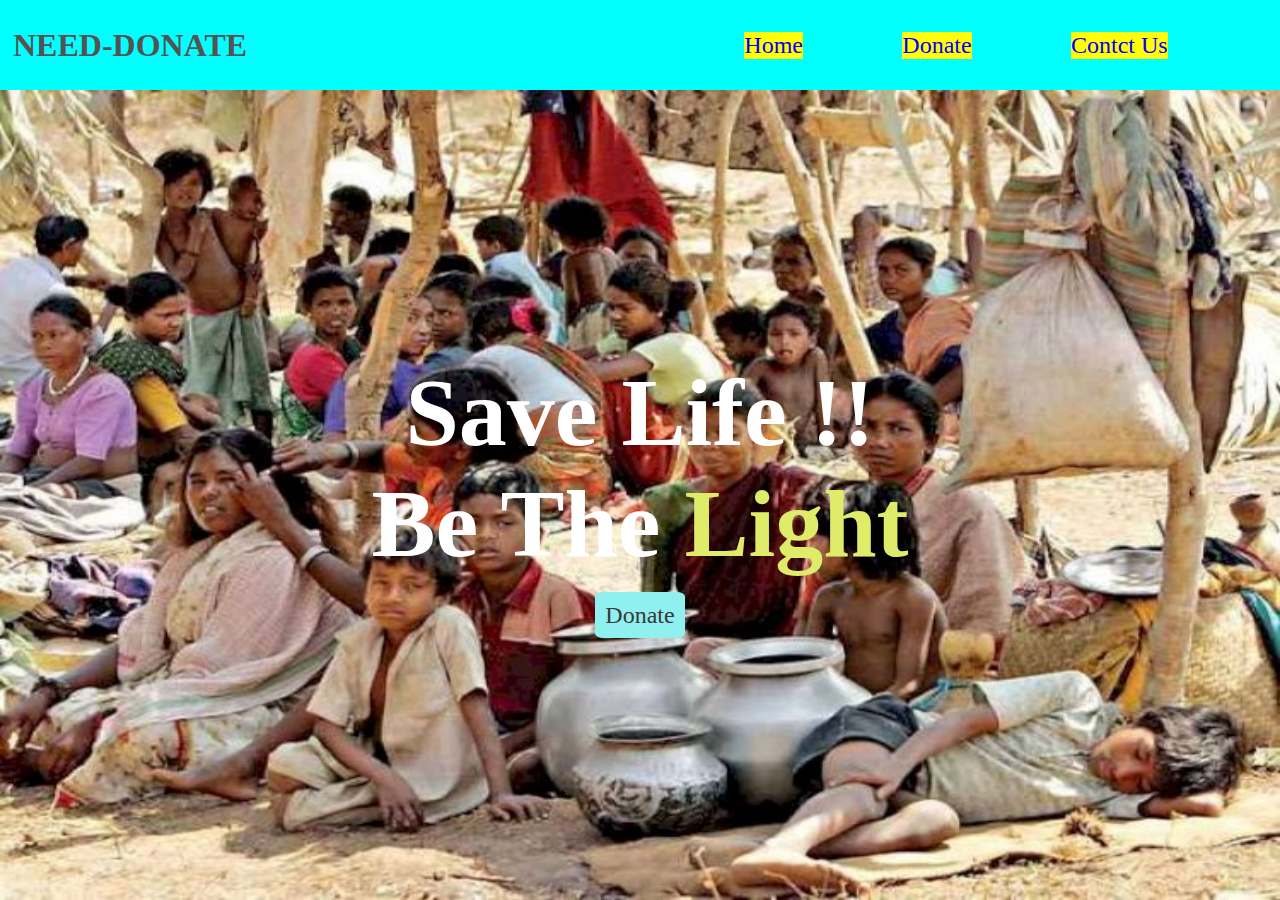
==== index.html @ 57cac880 "a new file added to the directory" ====
<!DOCTYPE html>
<html lang="en">
  <head>
    <meta charset="UTF-8" />
    <meta http-equiv="X-UA-Compatible" content="IE=edge" />
    <meta name="viewport" content="width=device-width, initial-scale=1.0" />
    <link rel="stylesheet" href="style.css">
    <title>Document</title>
  </head>
  <body>
    <section class="container">
      <div class="navbar">
        <div class="logo">
          <h1>NEED-DONATE</h1>
        </div>
        <div class="navbar_items">
          <a  class = "a1" href="/">Home</a>
          <a class = "a1" href='./donation.html'  >Donate</a>
          <a class = "a1" href='./donation.html' >Contct Us</a>
        </div>
      </div>
      <div class="home">
          <div class="title">
             <h1>Save Life !!</h1>
             <h1>Be The <span class="light">  Light </span> </h1>
             <a  href='./donation.html' >Donate</a>

          </div>
      </div>
    </section>
  </body>
</html>
---- style.css ----
* {
    margin: 0;
    padding: 0;
    box-sizing: border-box;
    /* background-color: white; */
}
.a1{
    color: blue;
}

.container {
    width: 100vw;
    height: 100vh;
}

.navbar {
    background-color: cyan;
    height: 10vh;
    display: flex;
    justify-content: space-between;
    align-items: center;
    /*background-color: rgb(245, 211, 177);*/
    padding: 0 .5rem;

}

.logo {
    width: 50%;
    /* text-align: center; */
    font-size: medium;
    font-family: 'Times New Roman', Times, serif;
    color: rgb(85, 82, 82);
    padding: 0 5px;
    cursor: pointer;
}

.navbar_items {
    width: 50%;
    display: flex;
    justify-content: space-evenly;
    align-items: center;
    padding: 0 5px;

    cursor: pointer;

}

.navbar_items>a {
    background-color: yellow;
    font-size: 1.5rem;
    font-family: 'Times New Roman', Times, serif;
    /*color: rgb(85, 82, 82);*/
    color: blue;
    text-decoration: none;
}

.home {
    height: 90vh;
    background-image: url(./media/need.jpg);
    background-size: 100% 100%;
    background-repeat: no-repeat;
    object-fit: cover;
    display: flex;
    align-items: center;
    justify-content: center;
    text-align: center;

}

.title {
    width: 100%;
    font-size: 3rem;
    font-family: 'Times New Roman', Times, serif;
    color: white;
}

.light {
    color: rgb(223, 236, 105);
}

.title>a {
    padding: 10px;
    background-color: rgb(144, 240, 240);
    border-radius: 10%;
    border: none;
    cursor: pointer;
    font-size: 1.5rem;
    font-family: 'Times New Roman', Times, serif;
    color: rgb(58, 56, 56);
    text-decoration: none;

}

.title>a:hover {
    /* color:white; */
    background-color: yellow;
}

.donation {
    height: 90vh;
    background-image: url(./media/hande.jpeg);
    background-size: 100% 100%;
    background-repeat: no-repeat;
    object-fit: cover;
    display: flex;
    flex-direction: column;
    align-items: center;
    justify-content: center;
    text-align: center;
}

.donation_text {
    max-width: 50%;
    /* height: 100%; */
    padding:10px;
    border: 2px solid black;

    text-decoration: none;
    text-align: justify;
    font-size: 1.3rem;
    color: white;

}

.btn {

    margin: 20px 0;
}

.donation_button {

    padding: 10px;
    background-color: rgb(144, 240, 240);
    border-radius: 10%;
    border: none;
    cursor: pointer;
    font-size: 1.5rem;
    font-family: 'Times New Roman', Times, serif;
    color: rgb(58, 56, 56);
    text-decoration: none;
}
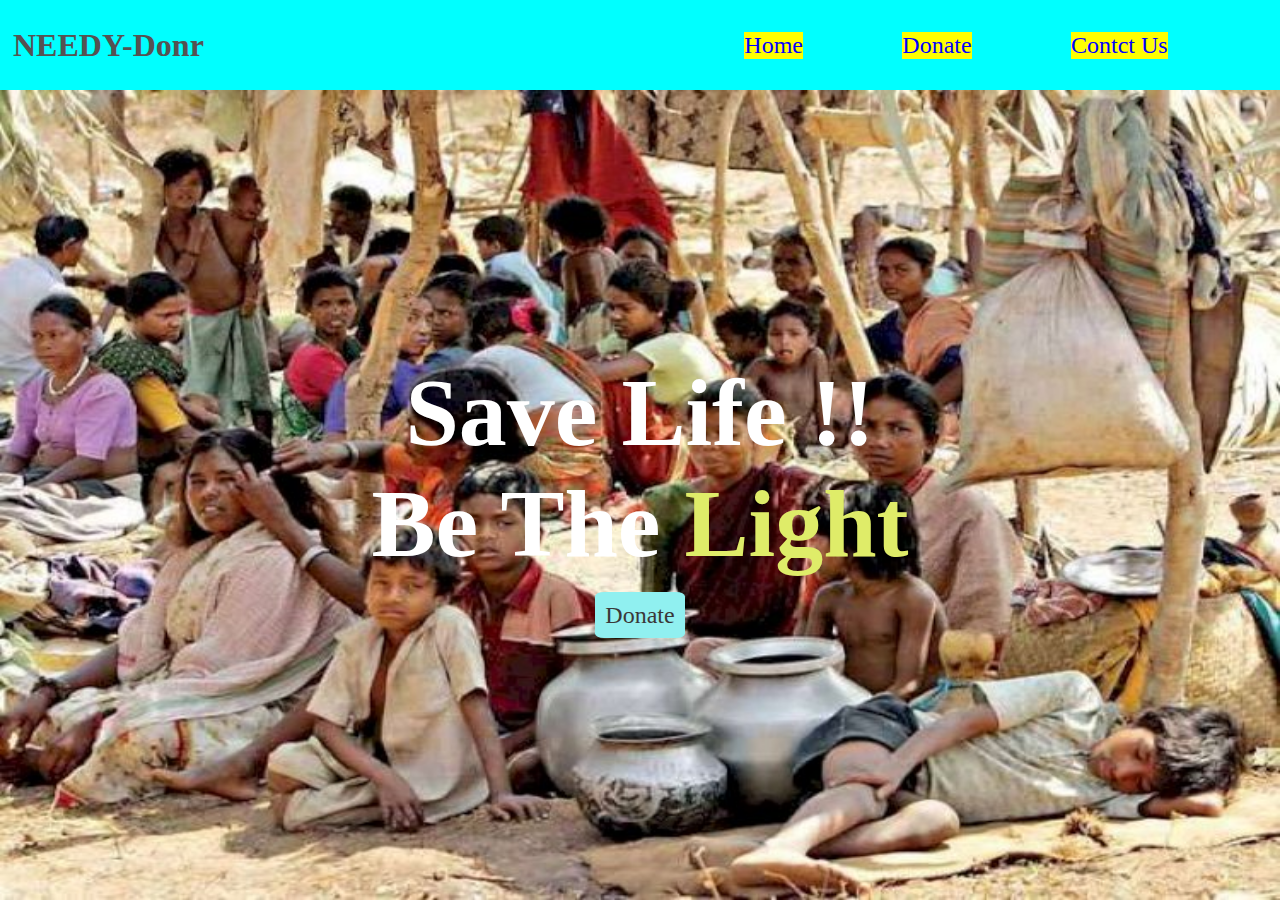
==== commit 10a4cefc: "Update index.html" ====
--- a/index.html
+++ b/index.html
@@ -5,13 +5,13 @@
     <meta http-equiv="X-UA-Compatible" content="IE=edge" />
     <meta name="viewport" content="width=device-width, initial-scale=1.0" />
     <link rel="stylesheet" href="style.css">
-    <title>Document</title>
+    <title>NEEDY-Donr</title>
   </head>
   <body>
     <section class="container">
       <div class="navbar">
         <div class="logo">
-          <h1>NEED-DONATE</h1>
+          <h1>NEEDY-Donr</h1>
         </div>
         <div class="navbar_items">
           <a  class = "a1" href="/">Home</a>
@@ -25,7 +25,7 @@
              <h1>Be The <span class="light">  Light </span> </h1>
              <a  href='./donation.html' >Donate</a>
 
-          </div>
+          </div> 
       </div>
     </section>
   </body>
